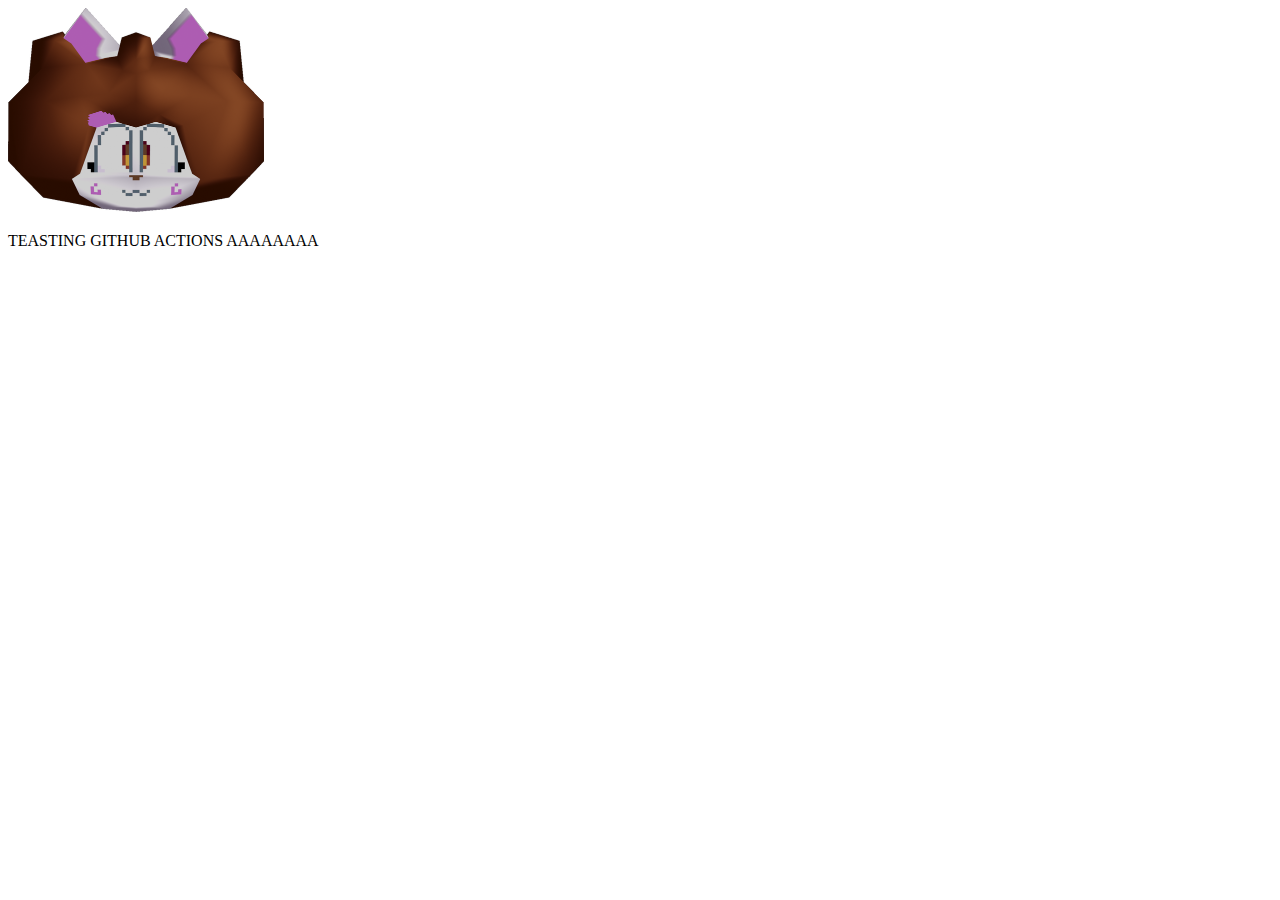
==== site/index.html @ beded0dc "css work" ====
<!doctype html>
<html lang="en-US">
  <head>
    <meta charset="utf-8" />
    <meta name="viewport" content="width=device-width" />
    <title>helscone</title>
  </head>
  <body>
    <img src="img\pogo64.png" width="256px" alt="pogo" />
    <p>TEASTING GITHUB ACTIONS AAAAAAAA</p>
  </body>
</html>
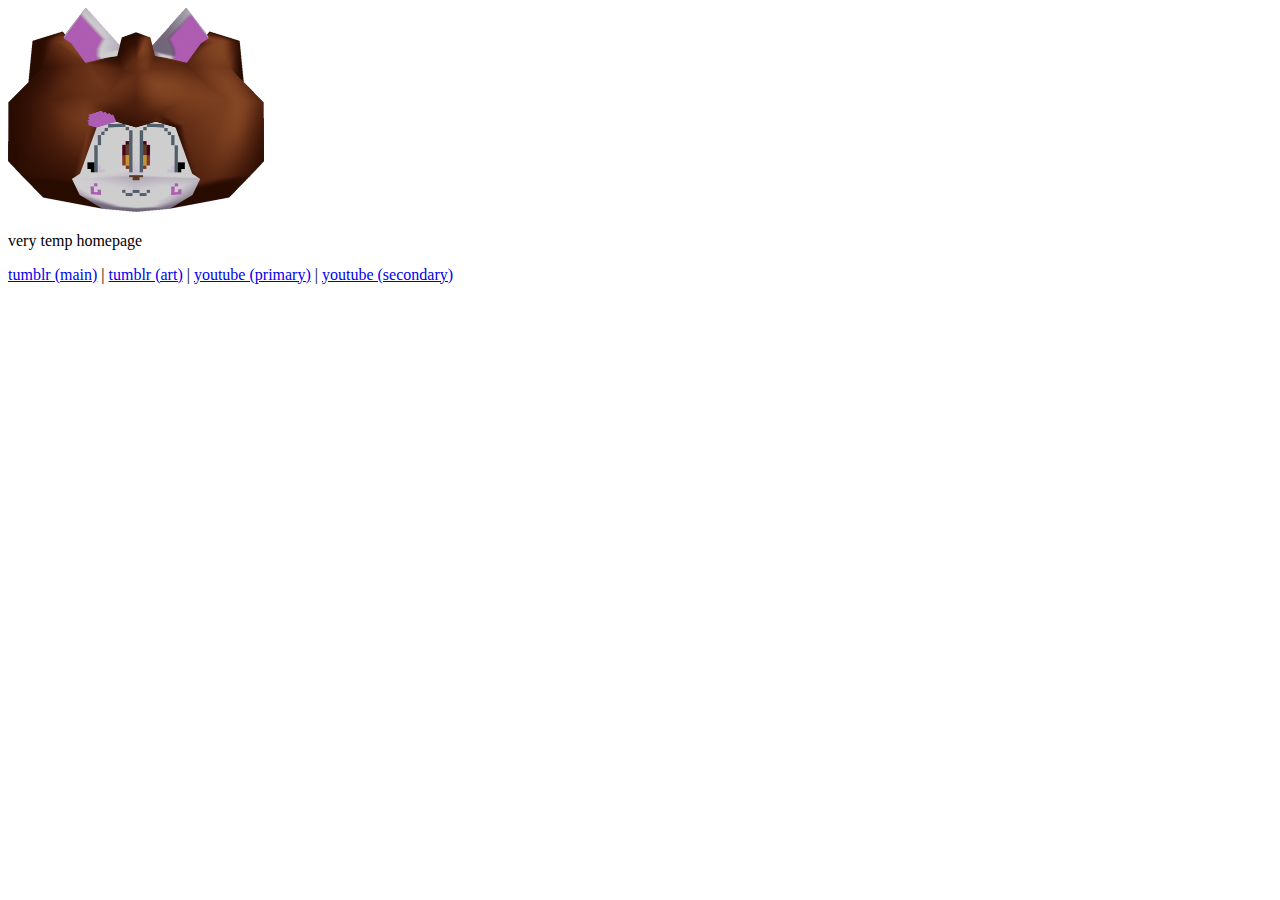
==== commit cc38f25c: "Update index.html" ====
--- a/site/index.html
+++ b/site/index.html
@@ -6,7 +6,8 @@
     <title>helscone</title>
   </head>
   <body>
-    <img src="img\pogo64.png" width="256px" alt="pogo" />
-    <p>TEASTING GITHUB ACTIONS AAAAAAAA</p>
+    <a href="chars/pogo.html"> <img src="img\pogo64.png" width="256px" alt="pogo" /></a> 
+    <p>very temp homepage</p>
+    <p><a href="https://youchewnet.tumblr.com">tumblr (main)</a> | <a href="https://natalietchi.tumblr.com">tumblr (art)</a> | <a href="https://youtube.com/@natalietchi">youtube (primary)</a> | <a href="https://youtube.com/@nat2alietchi">youtube (secondary)</a>
   </body>
 </html>
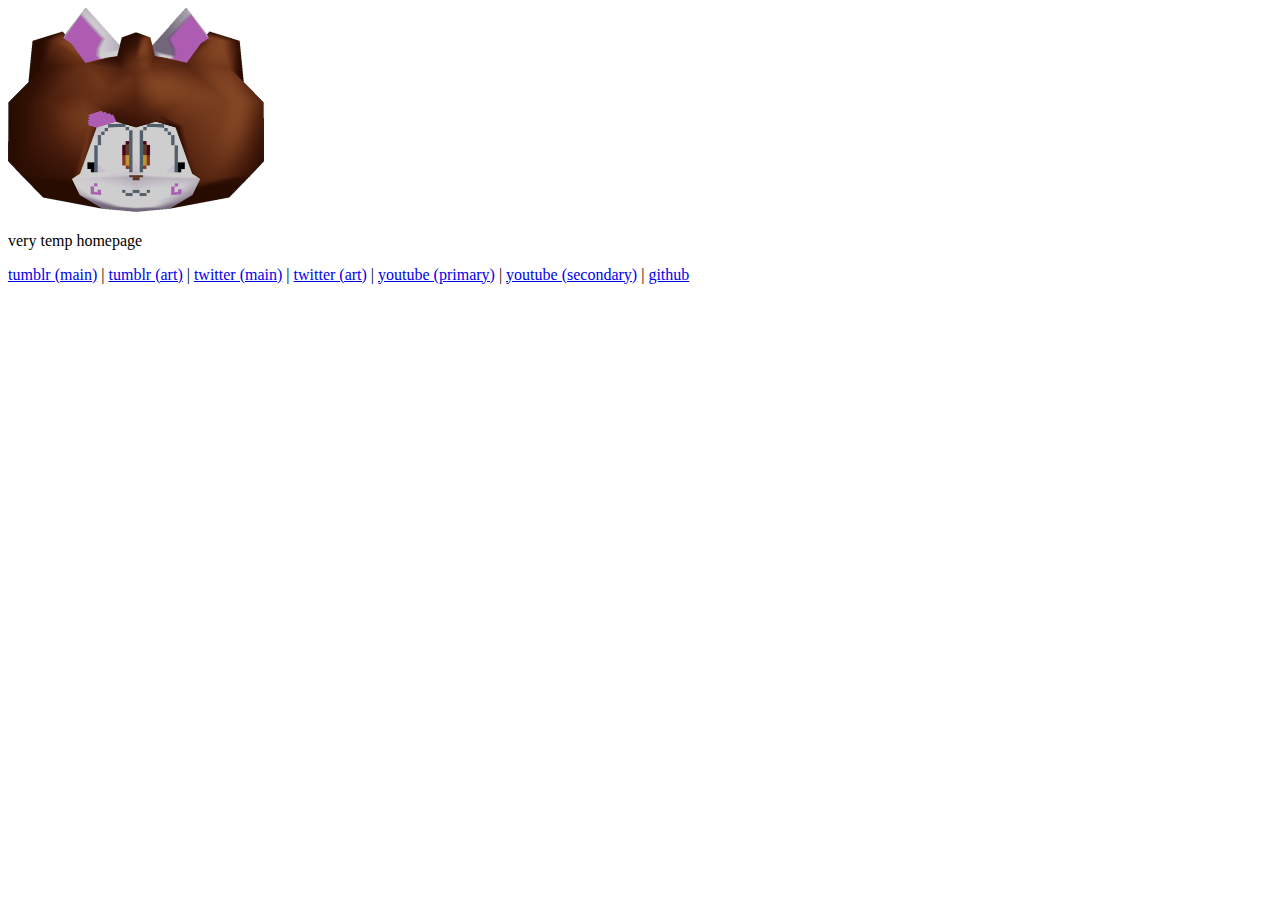
==== commit 1db5a5cc: "add links to index page" ====
--- a/site/index.html
+++ b/site/index.html
@@ -4,10 +4,14 @@
     <meta charset="utf-8" />
     <meta name="viewport" content="width=device-width" />
     <title>helscone</title>
+    <link rel="apple-touch-icon" sizes="180x180" href="/apple-touch-icon.png">
+    <link rel="icon" type="image/png" sizes="32x32" href="/favicon-32x32.png">
+    <link rel="icon" type="image/png" sizes="16x16" href="/favicon-16x16.png">
+    <link rel="manifest" href="/site.webmanifest">
   </head>
   <body>
     <a href="chars/pogo.html"> <img src="img\pogo64.png" width="256px" alt="pogo" /></a> 
     <p>very temp homepage</p>
-    <p><a href="https://youchewnet.tumblr.com">tumblr (main)</a> | <a href="https://natalietchi.tumblr.com">tumblr (art)</a> | <a href="https://youtube.com/@natalietchi">youtube (primary)</a> | <a href="https://youtube.com/@nat2alietchi">youtube (secondary)</a>
+    <p><a href="https://youchewnet.tumblr.com">tumblr (main)</a> | <a href="https://natalietchi.tumblr.com">tumblr (art)</a> | <a href="https://twitter.com/spobhouse">twitter (main)</a> | <a href="https://twitter.com/natalietchi">twitter (art)</a> | <a href="https://youtube.com/@natalietchi">youtube (primary)</a> | <a href="https://youtube.com/@nat2alietchi">youtube (secondary)</a> | <a href="https://github.com/natalietchi">github</a> </p>
   </body>
 </html>
